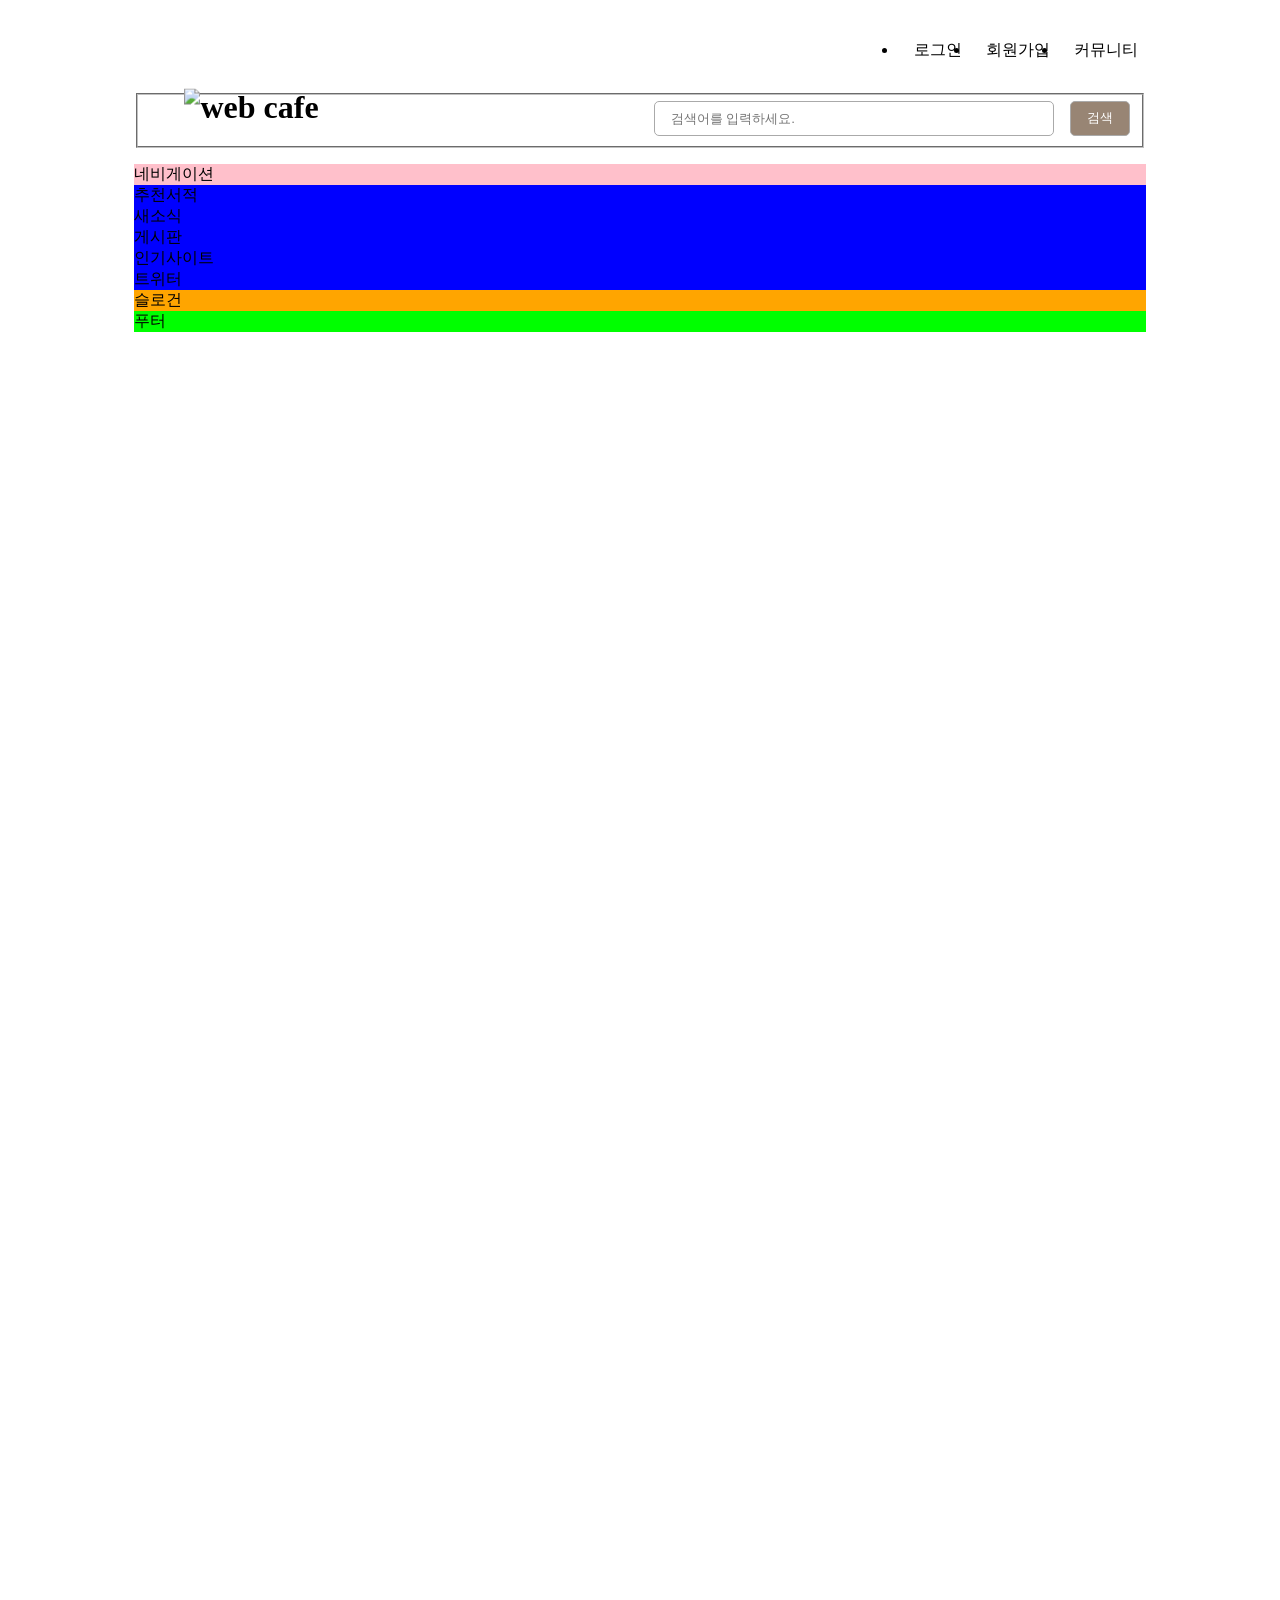
==== index.html @ f49a0515 "데스크탑 헤더 레이아웃 완성" ====
<!DOCTYPE html>
<html lang="en">

<head>
  <meta charset="UTF-8">
  <meta name="viewport" content="width=device-width, initial-scale=1.0">
  <title>Web Cafe - HTML5,CSS3</title>
  <link rel="shortcut icon" href="images/common/favicon.ico">
  <link rel="stylesheet" href="css/stylesheet.css">
</head>

<body>
  <div class="wrapper">
    <header class="header">
      <h1 class="logo">
        <a href="index.html"><img src="images/rwd-logo.png" alt="web cafe"></a>
      </h1>

      <ul class="member">
        <li><a href="#">로그인</a></li>
        <li><a href="#">회원가입</a></li>
        <li><a href="#">커뮤니티</a></li>
      </ul>
      <form action="javascript:alert('검색이 완료되었습니다.');" class="search">
        <fieldset>
          <legend class="hidden">검색 폼</legend>
          <div class="search-wrap">
            <label class="hidden" for="search">검색어</label>
            <input type="search" id="search" required placeholder="검색어를 입력하세요.">
            <button class="btn-search" type="submit">검색</button>

          </div>



        </fieldset>


      </form>

    </header>
    <nav class="navigation">네비게이션</nav>
    <main class="main-content">
      <section class="recommend-book">추천서적</section>
      <section class="news">새소식</section>
      <section class="board">게시판</section>
      <section class="favorite-site">인기사이트</section>
      <section class="twitter">트위터</section>
    </main>
    <article class="slogan">슬로건</article>
    <footer class="footer">푸터</footer>
  </div>
</body>

</html>
---- css/stylesheet.css ----
@charset "utf-8";
@import url("https://spoqa.github.io/spoqa-han-sans/css/SpoqaHanSans-kr.css");
@import url("https://cdnjs.cloudflare.com/ajax/libs/normalize/7.0.0/normalize.min.css");
@import url("./reset.css");

/* 숨김 콘텐츠 */

.hidden {
  position: absolute;
  left: -9999rem;
}


/* 하이퍼링크 스타일 */

a:link,
a:visited {
  text-decoration: none;
  color: inherit;
}

a:hover,
a:focus {
  color: #f00;
}


/* 본문 스타일 */

body {
  font-family: 'Spoqa Han Sans';
  font-weight: 400;
}


/*레이아웃*/

.wrapper {
  display: flex;
  flex-direction: column;
  height: 100vh;
}

.header,
.navigation,
.main-content,
.slogan,
.footer {
  width: 100%;
}

.navigation {
  background: pink;
}

.main-content {
  background: blue;
}

.slogan {
  background: orange;
}

.footer {
  background: lime;
}


/* 모바일 */

@media all and (max-width:999px) {
  .header {
    background: #38302e;
    display: flex;
    flex-direction: column;
    color: #fff;
  }
  .member {
    order: -1;
    background: #988574;
    display: flex;
    justify-content: flex-end;
  }
  .member a {
    display: block;
    padding: 0.5rem;
    margin-left: 0.1rem;
  }
  .logo {
    padding: 1rem;
  }
  .search {
    padding: 0 1rem 1rem 1rem;
  }
  #search {
    border: 1px solid #aaa;
    width: calc(100% - 75px);
    margin-right: 0.5rem;
    height: 30px;
    border-radius: 5px;
    padding-left: 1rem;
  }
  .btn-search {
    border: 0;
    border-radius: 5px;
    padding: 0.2rem 1rem;
    background: #988574;
    color: #fff;
    height: 30px;
  }
}


/* 데스크탑 */

@media all and (min-width: 1000px) {
  .wrapper {
    align-items: center;
    height: 3000px;
  }
  .header,
  .navigation,
  .main-content,
  .slogan,
  .footer {
    width: 80%;
  }
  .header {
    position: relative;
    padding-bottom: 1rem;
  }
  .logo {
    position: absolute;
    left: 50px;
    top: 50%;
    transform: translateY(-50%);
  }
  .member {
    display: flex;
    justify-content: flex-end;
  }
  .member a {
    padding: 1rem 0.5rem;
    display: block;
    margin-left: 0.5rem;
  }
  .search-wrap {
    display: flex;
    justify-content: flex-end;
  }
  .search input {
    width: 400px;
    height: 35px;
    border: 1px solid #aaa;
    border-radius: 5px;
    margin-right: 1rem;
    padding: 0 0 0 1rem;
  }
  .btn-search {
    background: #988574;
    border: 1px solid #aaa;
    color: #fff;
    padding: 0 1rem;
    border-radius: 5px;
  }
}
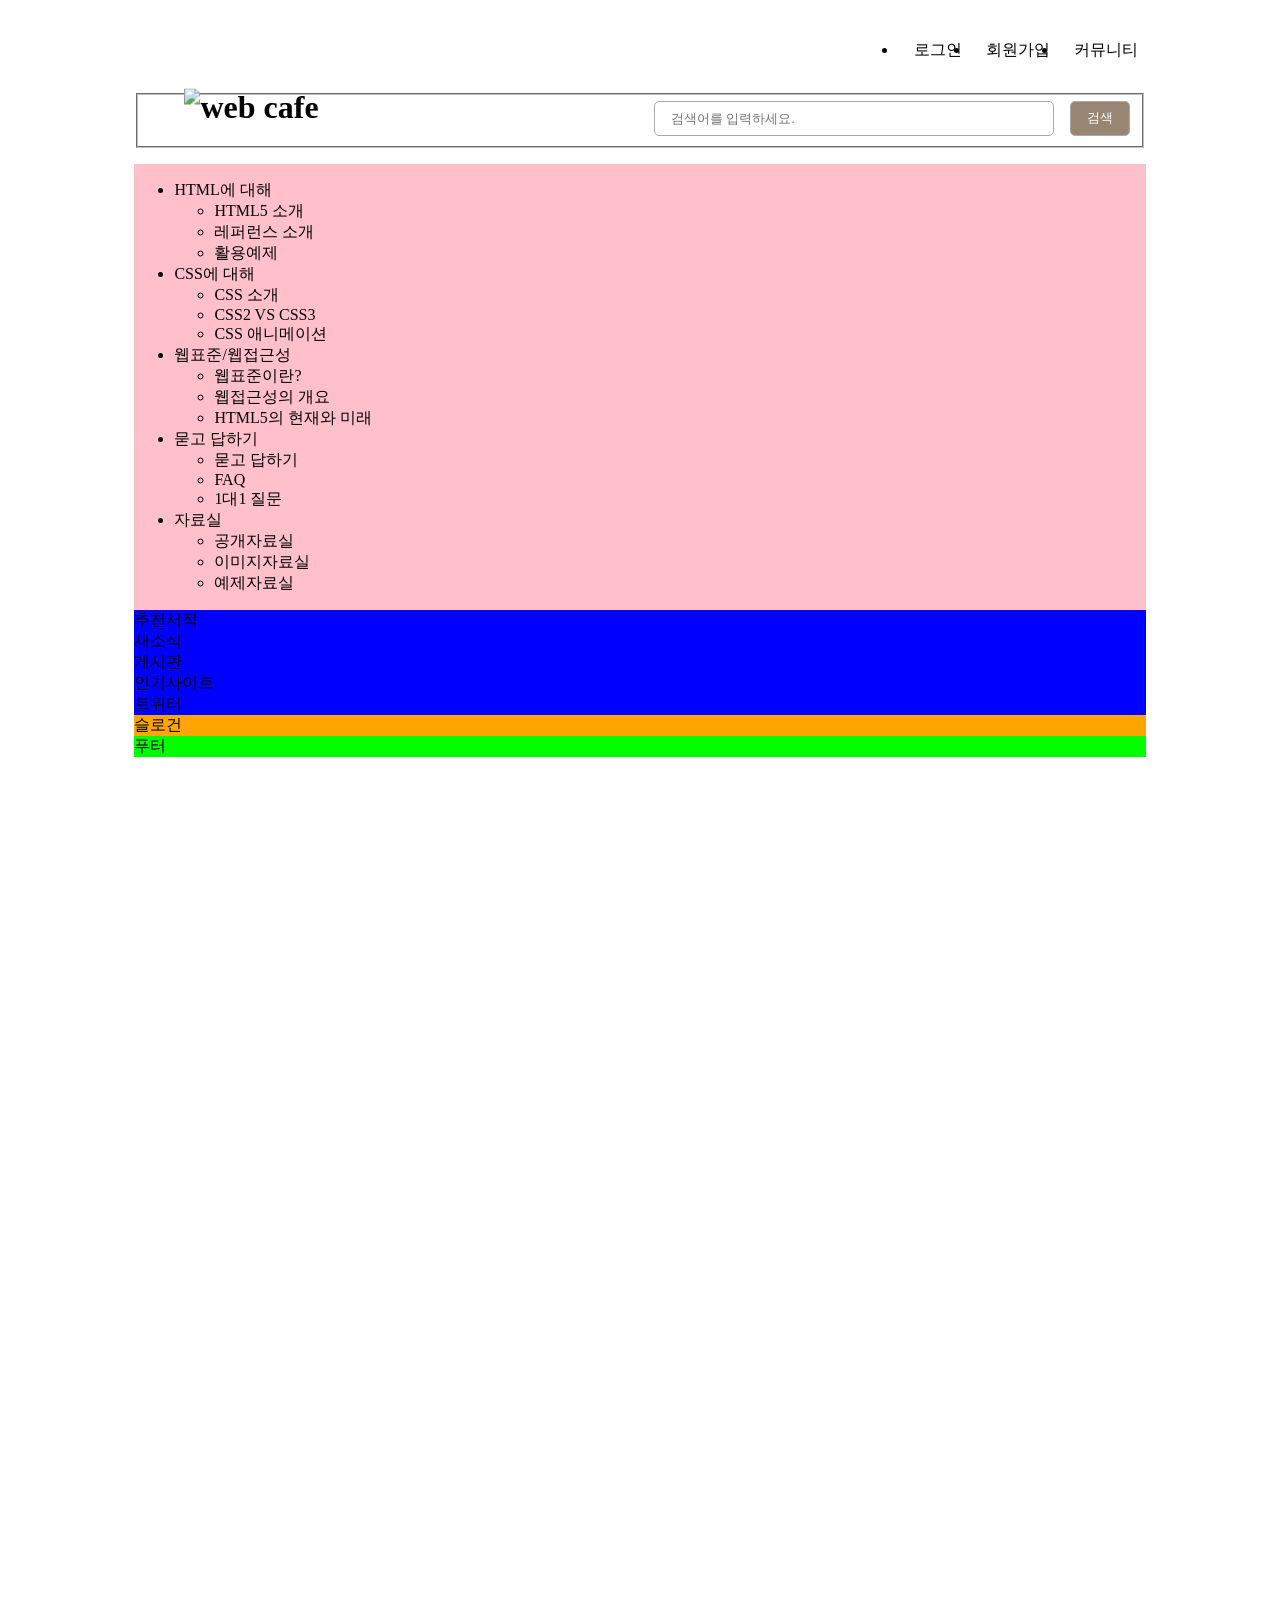
==== commit 367f57ae: "내비게이션 마크업 완성" ====
--- a/index.html
+++ b/index.html
@@ -39,7 +39,47 @@
       </form>
 
     </header>
-    <nav class="navigation">네비게이션</nav>
+    <nav class="navigation">
+      <h2 class="hidden">메인 메뉴</h2>
+      <ul class="main-menu">
+        <li>
+          <span>HTML에 대해</span>
+          <ul class="sub-menu">
+            <li><a href="#">HTML5 소개</a></li>
+            <li><a href="#">레퍼런스 소개</a></li>
+            <li><a href="#">활용예제</a></li>
+          </ul>
+        </li>
+        <li><span>CSS에 대해</span>
+          <ul class="sub-menu">
+            <li><a href="#">CSS 소개</a></li>
+            <li><a href="#">CSS2 VS CSS3</a></li>
+            <li><a href="#">CSS 애니메이션</a></li>
+          </ul>
+        </li>
+        <li><span>웹표준/웹접근성</span>
+          <ul class="sub-menu">
+            <li><a href="#">웹표준이란?</a></li>
+            <li><a href="#">웹접근성의 개요</a></li>
+            <li><a href="#">HTML5의 현재와 미래</a></li>
+          </ul>
+        </li>
+        <li><span>묻고 답하기</span>
+          <ul class="sub-menu">
+            <li><a href="#">묻고 답하기</a></li>
+            <li><a href="#">FAQ</a></li>
+            <li><a href="#">1대1 질문</a></li>
+          </ul>
+        </li>
+        <li><span>자료실</span>
+          <ul class="sub-menu">
+            <li><a href="#">공개자료실</a> </li>
+            <li><a href="#">이미지자료실</a></li>
+            <li><a href="#">예제자료실</a></li>
+          </ul>
+        </li>
+      </ul>
+    </nav>
     <main class="main-content">
       <section class="recommend-book">추천서적</section>
       <section class="news">새소식</section>
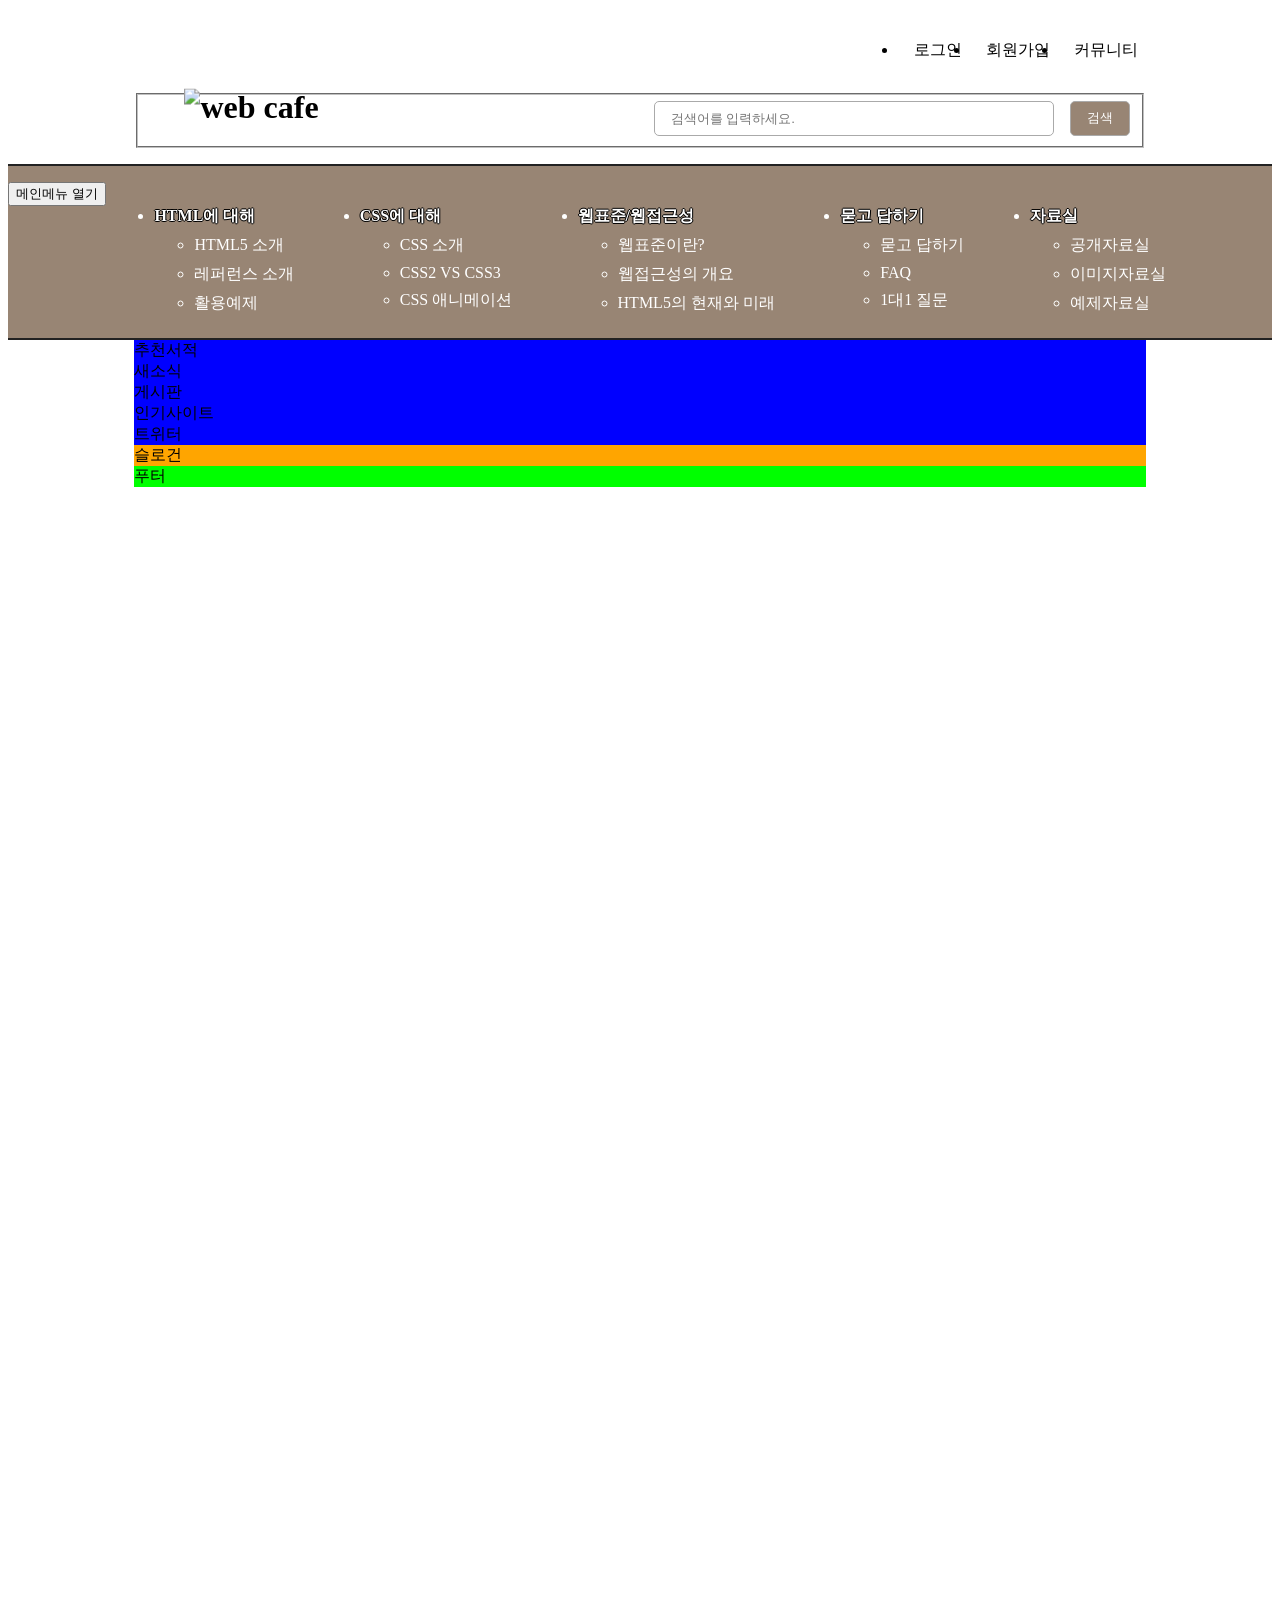
==== commit a027d70f: "모바일 제어 버튼 마크업 추가" ====
--- a/index.html
+++ b/index.html
@@ -41,6 +41,12 @@
     </header>
     <nav class="navigation">
       <h2 class="hidden">메인 메뉴</h2>
+      <div class="menubar-container">
+        <button type="button" class="btn-menubar">메인메뉴 열기</button>
+        <span class="menubar menubar-top"></span>
+        <span class="menubar menubar-middle"></span>
+        <span class="menubar menubar-bottom"></span>
+      </div>
       <ul class="main-menu">
         <li>
           <span>HTML에 대해</span>
--- a/css/stylesheet.css
+++ b/css/stylesheet.css
@@ -47,10 +47,6 @@
 .slogan,
 .footer {
   width: 100%;
-}
-
-.navigation {
-  background: pink;
 }
 
 .main-content {
@@ -119,7 +115,7 @@
     height: 3000px;
   }
   .header,
-  .navigation,
+  .main-menu,
   .main-content,
   .slogan,
   .footer {
@@ -163,4 +159,24 @@
     padding: 0 1rem;
     border-radius: 5px;
   }
+  .navigation {
+    background: #988574;
+    border-top: 2px solid #222;
+    border-bottom: 2px solid #222;
+    padding: 1rem 0;
+  }
+  .main-menu {
+    margin: 0 auto;
+    display: flex;
+    justify-content: space-between;
+    color: #fff;
+  }
+  .main-menu span {
+    font-size: 1rem;
+    font-weight: 700;
+    text-shadow: -1px 0 0 #000, 0 -1px 0 #000, 1px 0 0 #000, 0 1px 0 #000;
+  }
+  .sub-menu li {
+    margin: 0.5rem 0 0.5rem 0;
+  }
 }
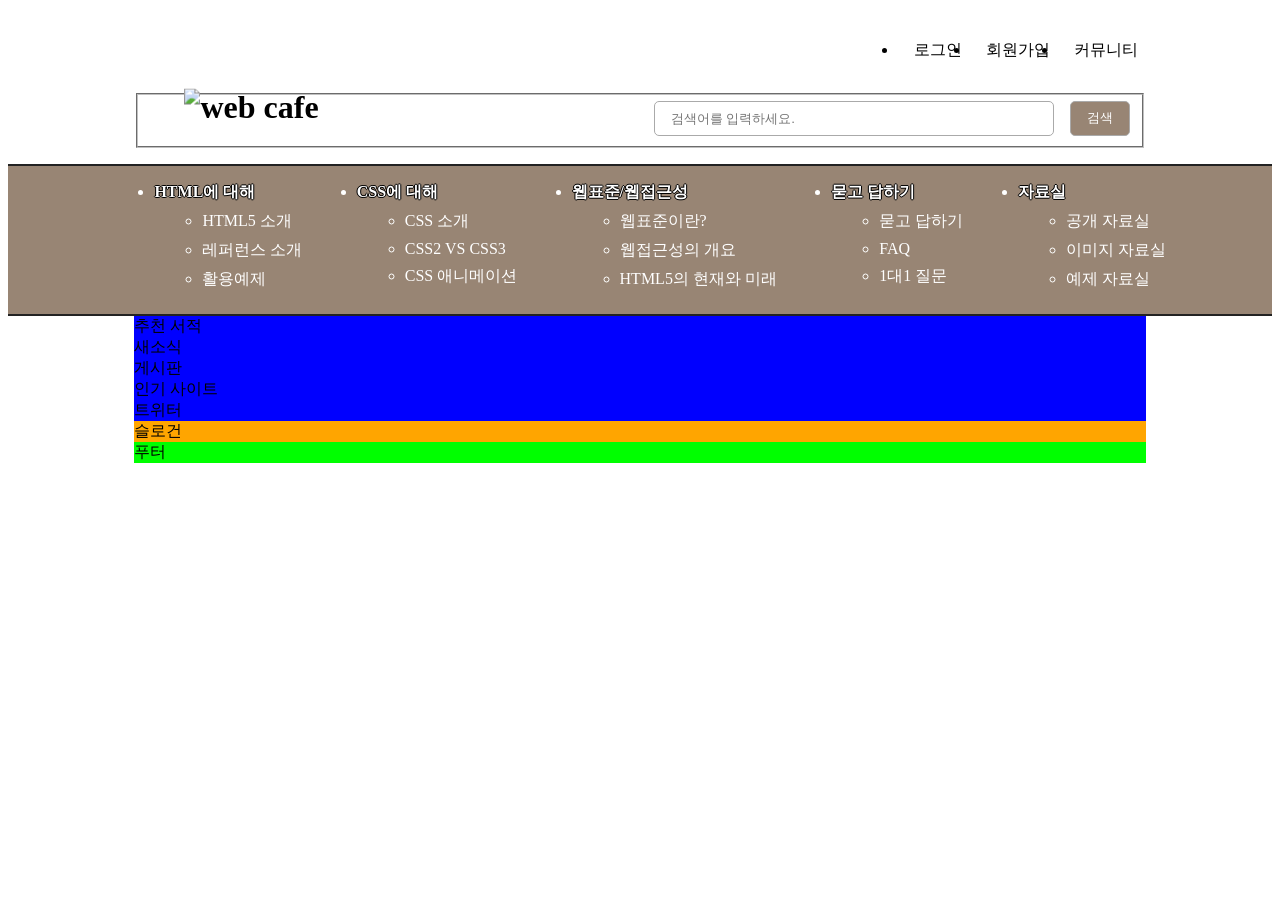
==== commit 0976dbd6: "모바일 메인메뉴 제어를 위한 스타일 및 스크립트 완성" ====
--- a/index.html
+++ b/index.html
@@ -1,5 +1,5 @@
 <!DOCTYPE html>
-<html lang="en">
+<html lang="ko">
 
 <head>
   <meta charset="UTF-8">
@@ -13,9 +13,10 @@
   <div class="wrapper">
     <header class="header">
       <h1 class="logo">
-        <a href="index.html"><img src="images/rwd-logo.png" alt="web cafe"></a>
+        <a href="index.html">
+          <img src="images/rwd-logo.png" alt="web cafe">
+        </a>
       </h1>
-
       <ul class="member">
         <li><a href="#">로그인</a></li>
         <li><a href="#">회원가입</a></li>
@@ -28,21 +29,16 @@
             <label class="hidden" for="search">검색어</label>
             <input type="search" id="search" required placeholder="검색어를 입력하세요.">
             <button class="btn-search" type="submit">검색</button>
-
           </div>
-
-
-
         </fieldset>
-
-
       </form>
-
     </header>
     <nav class="navigation">
       <h2 class="hidden">메인 메뉴</h2>
       <div class="menubar-container">
-        <button type="button" class="btn-menubar">메인메뉴 열기</button>
+        <button type="button" class="btn-menubar">
+          메인메뉴 열기
+        </button>
         <span class="menubar menubar-top"></span>
         <span class="menubar menubar-middle"></span>
         <span class="menubar menubar-bottom"></span>
@@ -50,52 +46,80 @@
       <ul class="main-menu">
         <li>
           <span>HTML에 대해</span>
-          <ul class="sub-menu">
+          <ul class="sub-menu about-html">
             <li><a href="#">HTML5 소개</a></li>
             <li><a href="#">레퍼런스 소개</a></li>
             <li><a href="#">활용예제</a></li>
           </ul>
         </li>
-        <li><span>CSS에 대해</span>
-          <ul class="sub-menu">
+        <li>
+          <span>CSS에 대해</span>
+          <ul class="sub-menu about-css">
             <li><a href="#">CSS 소개</a></li>
             <li><a href="#">CSS2 VS CSS3</a></li>
             <li><a href="#">CSS 애니메이션</a></li>
           </ul>
         </li>
-        <li><span>웹표준/웹접근성</span>
-          <ul class="sub-menu">
+        <li>
+          <span>웹표준/웹접근성</span>
+          <ul class="sub-menu web-standards">
             <li><a href="#">웹표준이란?</a></li>
             <li><a href="#">웹접근성의 개요</a></li>
             <li><a href="#">HTML5의 현재와 미래</a></li>
           </ul>
         </li>
-        <li><span>묻고 답하기</span>
-          <ul class="sub-menu">
+        <li>
+          <span>묻고 답하기</span>
+          <ul class="sub-menu qna">
             <li><a href="#">묻고 답하기</a></li>
             <li><a href="#">FAQ</a></li>
             <li><a href="#">1대1 질문</a></li>
           </ul>
         </li>
-        <li><span>자료실</span>
-          <ul class="sub-menu">
-            <li><a href="#">공개자료실</a> </li>
-            <li><a href="#">이미지자료실</a></li>
-            <li><a href="#">예제자료실</a></li>
+        <li>
+          <span>자료실</span>
+          <ul class="sub-menu archive">
+            <li><a href="#">공개 자료실</a></li>
+            <li><a href="#">이미지 자료실</a></li>
+            <li><a href="#">예제 자료실</a></li>
           </ul>
         </li>
       </ul>
     </nav>
     <main class="main-content">
-      <section class="recommend-book">추천서적</section>
+      <section class="recommend-book">추천 서적</section>
       <section class="news">새소식</section>
       <section class="board">게시판</section>
-      <section class="favorite-site">인기사이트</section>
+      <section class="favorite-site">인기 사이트</section>
       <section class="twitter">트위터</section>
     </main>
     <article class="slogan">슬로건</article>
     <footer class="footer">푸터</footer>
   </div>
+  <script src="https://cdnjs.cloudflare.com/ajax/libs/jquery/3.2.1/jquery.min.js"></script>
+  <script src="js/menu.js">
+    // $(document).ready(function() {
+    //   var btn_bar = $('.btn-menubar, .menubar');
+    //   var container = $('.menubar-container');
+    //   var menu = $('.main-menu');
+    //   var act = $('.menubar-act');
+    //   var btn = $('.btn-menubar');
+    //   var last = $('.main-menu > li:last-child li:last-child a');
+    //   btn_bar.click(function() {
+    //     container.toggleClass('menubar-act');
+    //     menu.toggleClass('menu-act');
+    //     if (container.hasClass('menubar-act')) {
+    //       btn.text('메인메뉴 닫기');
+    //     } else {
+    //       btn.text('메인메뉴 열기');
+    //     }
+    //   });
+    //   last.focusout(function() {
+    //     container.removeClass('menubar-act');
+    //     menu.removeClass('menu-act');
+    //   });
+    // });
+  </script>
 </body>
 
 </html>
--- a/css/stylesheet.css
+++ b/css/stylesheet.css
@@ -7,7 +7,7 @@
 
 .hidden {
   position: absolute;
-  left: -9999rem;
+  left: -9999em;
 }
 
 
@@ -33,12 +33,11 @@
 }
 
 
-/*레이아웃*/
+/* 레이아웃 */
 
 .wrapper {
   display: flex;
   flex-direction: column;
-  height: 100vh;
 }
 
 .header,
@@ -79,8 +78,8 @@
   }
   .member a {
     display: block;
-    padding: 0.5rem;
-    margin-left: 0.1rem;
+    padding: 0.5rem 1rem;
+    margin-left: 0.5rem
   }
   .logo {
     padding: 1rem;
@@ -104,15 +103,96 @@
     color: #fff;
     height: 30px;
   }
+  .menubar-container {
+    position: absolute;
+    top: 4rem;
+    right: 1rem;
+    width: 40px;
+    height: 40px;
+    overflow: hidden;
+  }
+  .btn-menubar {
+    position: absolute;
+    top: 0;
+    right: 0;
+    width: 100%;
+    height: 100%;
+    padding: 40px 0 0 0;
+    border: 0;
+    background: transparent;
+    overflow: hidden;
+    cursor: pointer;
+  }
+  .menubar {
+    display: block;
+    width: 40px;
+    height: 10px;
+    background: #fff;
+    border-radius: 5px;
+    cursor: pointer;
+    transition: all 0.2s;
+  }
+  .menubar-top {
+    position: absolute;
+    top: 0;
+    right: 0;
+  }
+  .menubar-middle {
+    position: absolute;
+    top: 50%;
+    right: 0;
+    transform: translateY(-50%);
+  }
+  .menubar-bottom {
+    position: absolute;
+    bottom: 0;
+    right: 0;
+  }
+  .menubar-act .menubar-top {
+    transform: rotate(45deg);
+    top: 50%;
+    margin-top: -5px;
+  }
+  .menubar-act .menubar-middle {
+    transform: translateX(-100%) translateY(-5px);
+  }
+  .menubar-act .menubar-bottom {
+    transform: rotate(-45deg);
+    top: 50%;
+    margin-top: -5px;
+  }
+  .main-menu {
+    transform: translateX(-100%);
+    background: rgba(0, 0, 0, 0.85);
+    color: #fff;
+    position: fixed;
+    top: 0;
+    left: 0;
+    width: 70vw;
+    height: 100vh;
+    padding: 2rem;
+    box-sizing: border-box;
+    transition: all 0.2s;
+    font-size: 10px;
+  }
+  .menu-act {
+    transform: translateX(0);
+  }
+  .sub-menu {
+    list-style: circle;
+    padding-left: 2rem;
+  }
+  .sub-menu li {
+    margin: 0.5rem 0;
+  }
 }
 
 
 /* 데스크탑 */
 
-@media all and (min-width: 1000px) {
+@media all and (min-width:1000px) {
   .wrapper {
     align-items: center;
-    height: 3000px;
   }
   .header,
   .main-menu,
@@ -136,8 +216,8 @@
     justify-content: flex-end;
   }
   .member a {
+    display: block;
     padding: 1rem 0.5rem;
-    display: block;
     margin-left: 0.5rem;
   }
   .search-wrap {
@@ -149,21 +229,24 @@
     height: 35px;
     border: 1px solid #aaa;
     border-radius: 5px;
+    padding: 0 0 0 1rem;
     margin-right: 1rem;
-    padding: 0 0 0 1rem;
   }
   .btn-search {
-    background: #988574;
     border: 1px solid #aaa;
+    border-radius: 5px;
+    background: #988574;
     color: #fff;
     padding: 0 1rem;
-    border-radius: 5px;
   }
   .navigation {
     background: #988574;
     border-top: 2px solid #222;
     border-bottom: 2px solid #222;
     padding: 1rem 0;
+  }
+  .menubar-container {
+    display: none;
   }
   .main-menu {
     margin: 0 auto;
@@ -177,6 +260,6 @@
     text-shadow: -1px 0 0 #000, 0 -1px 0 #000, 1px 0 0 #000, 0 1px 0 #000;
   }
   .sub-menu li {
-    margin: 0.5rem 0 0.5rem 0;
+    margin: 0.5rem 0 0.5rem 0.5rem;
   }
 }
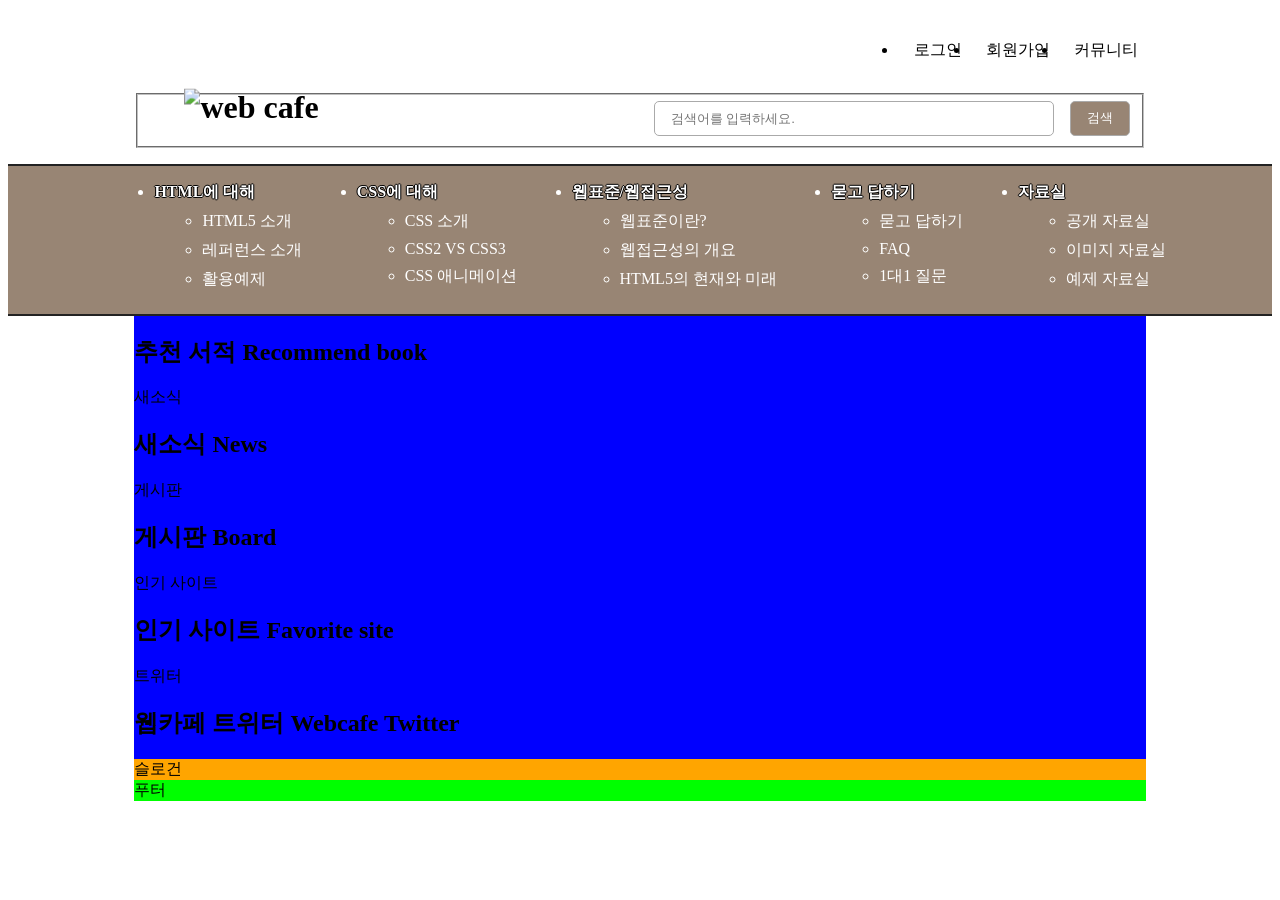
==== commit 1b9b7fb4: "메인 콘텐츠 제목 마크업 완성" ====
--- a/index.html
+++ b/index.html
@@ -87,11 +87,36 @@
       </ul>
     </nav>
     <main class="main-content">
-      <section class="recommend-book">추천 서적</section>
-      <section class="news">새소식</section>
-      <section class="board">게시판</section>
-      <section class="favorite-site">인기 사이트</section>
-      <section class="twitter">트위터</section>
+      <section class="recommend-book">
+        <h2 class="recommned-book-subject main-content-subject">
+          추천 서적
+          <span class="en-subject">Recommend book</span>
+        </h2>
+      </section>
+      <section class="news ">새소식
+        <h2 class="news main-content-subject">
+          새소식
+          <span class="en-subject">News</span>
+        </h2>
+      </section>
+      <section class="board">게시판
+        <h2 class="board main-content-subject">
+          게시판
+          <span class="en-subject">Board</span>
+        </h2>
+      </section>
+      <section class="favorite-site">인기 사이트
+        <h2 class="favorite-site main-content-subject">
+          인기 사이트
+          <span class="en-subject">Favorite site</span>
+        </h2>
+      </section>
+      <section class="twitter">트위터
+        <h2 class="twitter main-content-subject">
+          웹카페 트위터
+          <span class="en-subject">Webcafe Twitter</span>
+        </h2>
+      </section>
     </main>
     <article class="slogan">슬로건</article>
     <footer class="footer">푸터</footer>
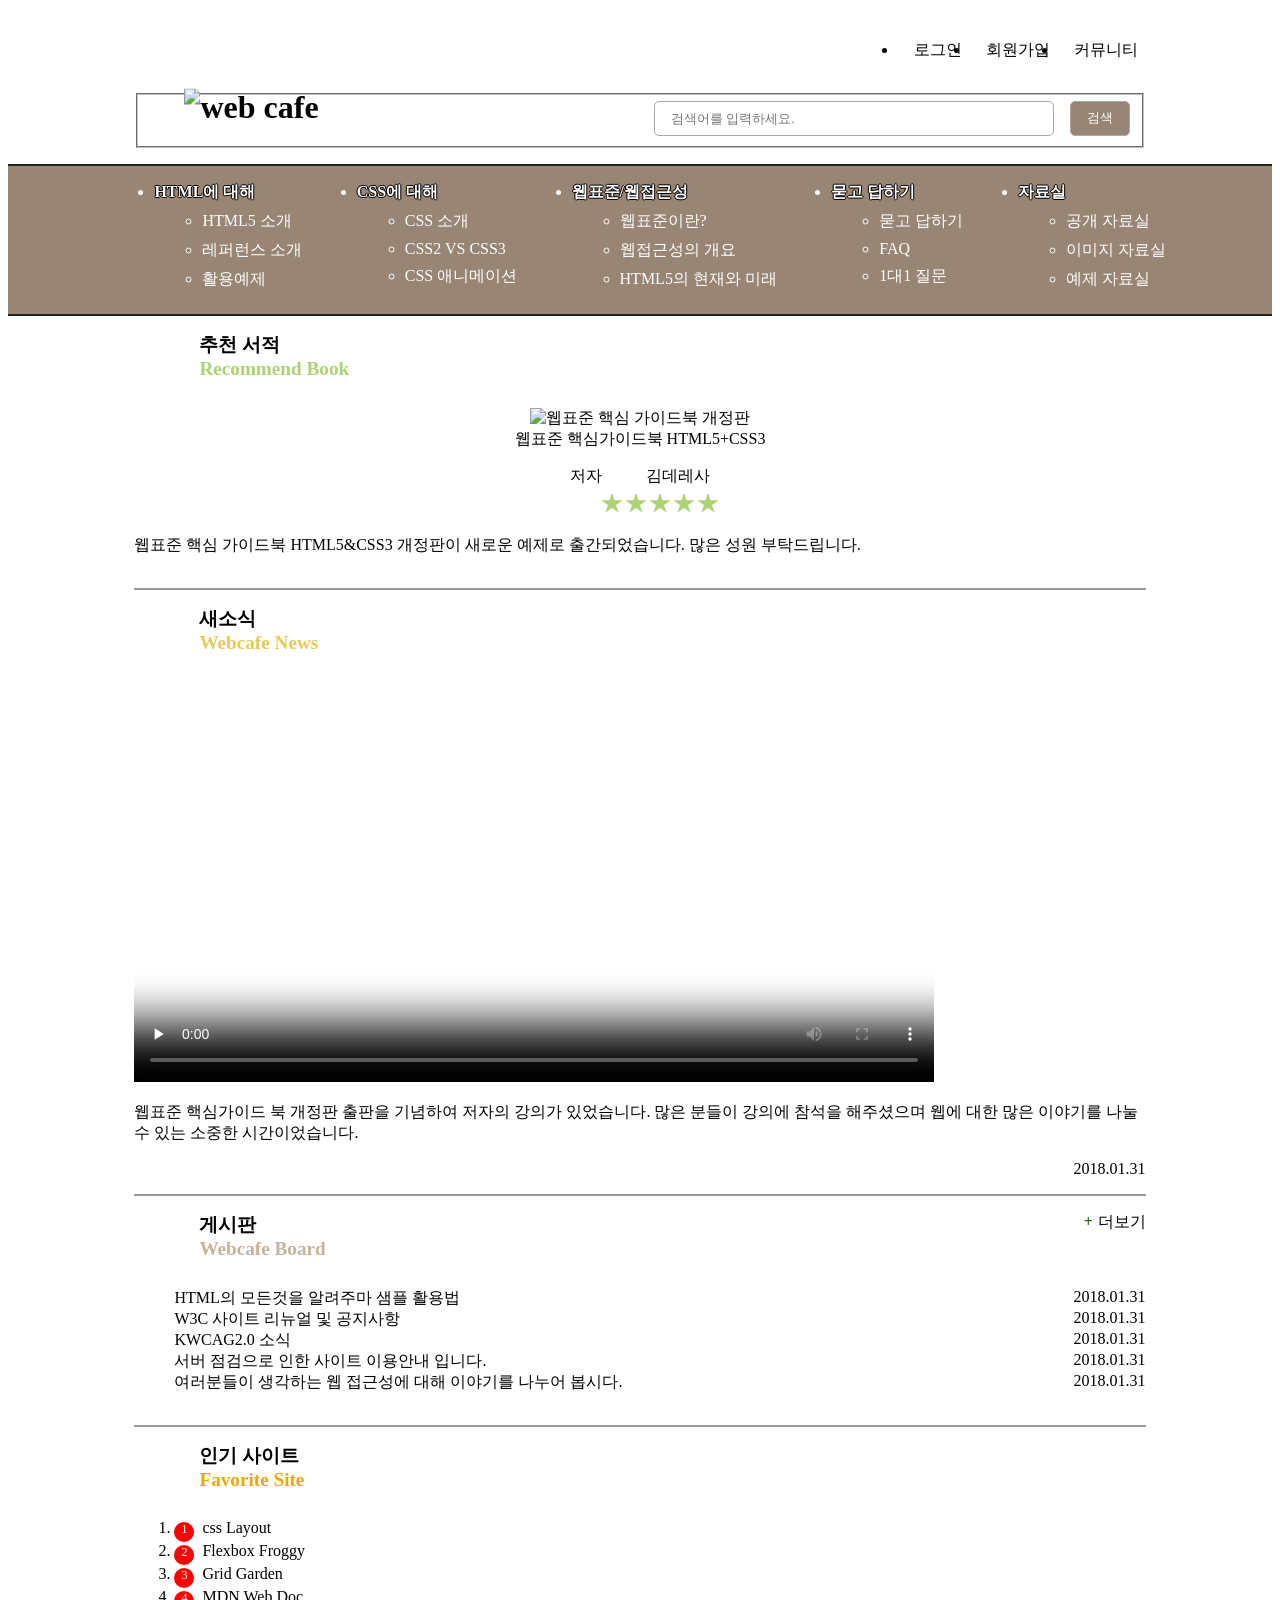
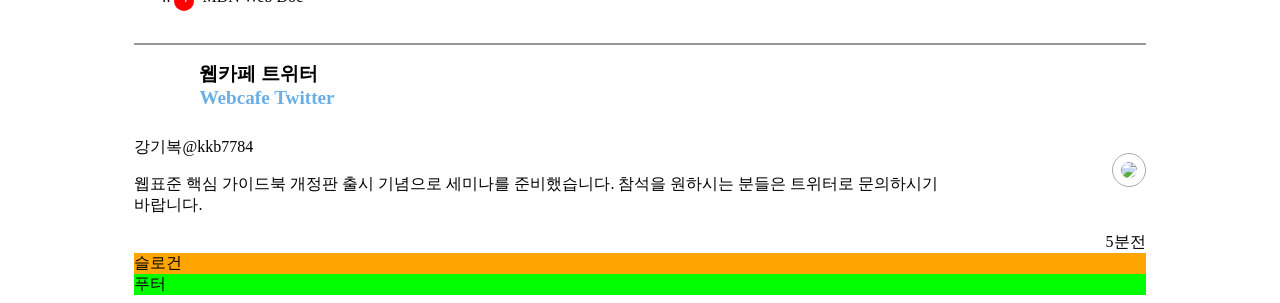
==== commit 2a207df2: "메인콘텐츠 마크업 및 디자인 완성" ====
--- a/index.html
+++ b/index.html
@@ -88,63 +88,99 @@
     </nav>
     <main class="main-content">
       <section class="recommend-book">
-        <h2 class="recommned-book-subject main-content-subject">
+        <h2 class="recommend-book-heading main-content-heading">
           추천 서적
-          <span class="en-subject">Recommend book</span>
+          <span class="en-heading">Recommend Book</span>
         </h2>
+        <figure class="recommend-book-cover">
+          <img class="responsive" src="images/book_rwd.jpg" alt="웹표준 핵심 가이드북 개정판" title="책에 대한 정보는 하단 내용 참조">
+          <figcaption>웹표준 핵심가이드북 HTML5+CSS3</figcaption>
+        </figure>
+        <dl class="recommend-book-detail">
+          <dt>저자</dt>
+          <dd>김데레사</dd>
+          <dt class="hidden">평점</dt>
+          <dd class="recommend-book-grade" aria-label="5점 만점에 5점">★★★★★</dd>
+        </dl>
+        <p>웹표준 핵심 가이드북 HTML5&amp;CSS3 개정판이 새로운 예제로 출간되었습니다. 많은 성원 부탁드립니다.</p>
       </section>
-      <section class="news ">새소식
-        <h2 class="news main-content-subject">
+      <section class="news">
+        <h2 class="news-heading main-content-heading">
           새소식
-          <span class="en-subject">News</span>
+          <span class="en-heading">Webcafe News</span>
         </h2>
+        <video class="responsive" controls poster="media/poster.jpg" preload="none" width="800" height="448">
+          <source src="media/google-developer-stories.webm" type="video/webm; codecs=&quot;vp8, vorbis&quot;">
+          <track src="media/video-subtitles-en.vtt" kind="captions" srclang="en" label="English captions" default="">
+        </video>
+        <p>웹표준 핵심가이드 북 개정판 출판을 기념하여 저자의 강의가 있었습니다. 많은 분들이 강의에 참석을 해주셨으며 웹에 대한 많은 이야기를 나눌 수 있는 소중한 시간이었습니다.</p>
+        <time datetime="2018-01-31">2018.01.31</time>
       </section>
-      <section class="board">게시판
-        <h2 class="board main-content-subject">
+      <section class="board">
+        <h2 class="board-heading main-content-heading">
           게시판
-          <span class="en-subject">Board</span>
+          <span class="en-heading">Webcafe Board</span>
         </h2>
+        <ul>
+          <li>
+            <a href="#">HTML의 모든것을 알려주마 샘플 활용법</a>
+            <time datetime="2018-01-31T14:03:30">2018.01.31</time>
+          </li>
+          <li>
+            <a href="#">W3C 사이트 리뉴얼 및 공지사항</a>
+            <time datetime="2018-01-31T14:03:30">2018.01.31</time>
+          </li>
+          <li>
+            <a href="#">KWCAG2.0 소식</a>
+            <time datetime="2018-01-31T14:03:30">2018.01.31</time>
+          </li>
+          <li>
+            <a href="#">서버 점검으로 인한 사이트 이용안내 입니다.</a>
+            <time datetime="2018-01-31T14:03:30">2018.01.31</time>
+          </li>
+          <li>
+            <a href="#">여러분들이 생각하는 웹 접근성에 대해 이야기를 나누어 봅시다.</a>
+            <time datetime="2018-01-31T14:03:30">2018.01.31</time>
+          </li>
+        </ul>
+        <a href="#" class="board-more" title="공지사항">더보기</a>
       </section>
-      <section class="favorite-site">인기 사이트
-        <h2 class="favorite-site main-content-subject">
+      <section class="favorite-site">
+        <h2 class="favorite-site-heading main-content-heading">
           인기 사이트
-          <span class="en-subject">Favorite site</span>
+          <span class="en-heading">Favorite Site</span>
         </h2>
+        <ol>
+          <li>css Layout</li>
+          <li>Flexbox Froggy</li>
+          <li>Grid Garden</li>
+          <li>MDN Web Doc</li>
+        </ol>
       </section>
-      <section class="twitter">트위터
-        <h2 class="twitter main-content-subject">
+      <section class="twitter">
+        <h2 class="twitter-heading main-content-heading">
           웹카페 트위터
-          <span class="en-subject">Webcafe Twitter</span>
+          <span class="en-heading">Webcafe Twitter</span>
         </h2>
+        <p class="twitter-profile">
+          <img src="images/seulbinim.jpg" aria-labelledby="user">
+        </p>
+        <p class="twitter-user" id="user">
+          강기복@kkb7784
+        </p>
+        <p class="twitter-content">
+          웹표준 핵심 가이드북 개정판 출시 기념으로 세미나를 준비했습니다. 참석을 원하시는 분들은 트위터로 문의하시기 바랍니다.
+
+        </p>
+        <time class="twitter-date" datetime="2017-10-19T19:14:30">5분전</time>
+
       </section>
     </main>
     <article class="slogan">슬로건</article>
     <footer class="footer">푸터</footer>
   </div>
   <script src="https://cdnjs.cloudflare.com/ajax/libs/jquery/3.2.1/jquery.min.js"></script>
-  <script src="js/menu.js">
-    // $(document).ready(function() {
-    //   var btn_bar = $('.btn-menubar, .menubar');
-    //   var container = $('.menubar-container');
-    //   var menu = $('.main-menu');
-    //   var act = $('.menubar-act');
-    //   var btn = $('.btn-menubar');
-    //   var last = $('.main-menu > li:last-child li:last-child a');
-    //   btn_bar.click(function() {
-    //     container.toggleClass('menubar-act');
-    //     menu.toggleClass('menu-act');
-    //     if (container.hasClass('menubar-act')) {
-    //       btn.text('메인메뉴 닫기');
-    //     } else {
-    //       btn.text('메인메뉴 열기');
-    //     }
-    //   });
-    //   last.focusout(function() {
-    //     container.removeClass('menubar-act');
-    //     menu.removeClass('menu-act');
-    //   });
-    // });
-  </script>
+  <script src="js/menu.js"></script>
 </body>
 
 </html>
--- a/css/stylesheet.css
+++ b/css/stylesheet.css
@@ -22,6 +22,14 @@
 a:hover,
 a:focus {
   color: #f00;
+}
+
+
+/* 반응형 콘텐츠 */
+
+.responsive {
+  max-width: 100%;
+  height: auto;
 }
 
 
@@ -48,8 +56,191 @@
   width: 100%;
 }
 
+
+/* 메인 콘텐츠 */
+
 .main-content {
-  background: blue;
+  padding: 0 1rem;
+}
+
+
+/* 메인 콘텐츠 제목 공통 */
+
+.main-content-heading {
+  margin: 1rem 0;
+  padding-left: 65px;
+  font-size: 1.2rem;
+  font-weight: bold;
+  height: 60px;
+  background: url('images/sprite_main.png') no-repeat;
+}
+
+.en-heading {
+  display: block;
+}
+
+.recommend-book-heading span {
+  color: #abd375;
+}
+
+.news-heading span {
+  color: #e8ca58;
+}
+
+.board-heading span {
+  color: #c7b39a;
+}
+
+.favorite-site-heading span {
+  color: #eea60a;
+}
+
+.twitter-heading span {
+  color: #6aaee6;
+}
+
+.news-heading {
+  background-position: 0 -230px;
+}
+
+.board-heading {
+  background-position: 0 -115px;
+}
+
+.favorite-site-heading {
+  background-position: 0 -345px;
+}
+
+.twitter-heading {
+  background-position: 0 -460px;
+}
+
+
+/* 추천 서적 */
+
+.recommend-book,
+.news,
+.board,
+.favorite-site {
+  border-bottom: 2px solid #999;
+  padding-bottom: 1rem;
+}
+
+.recommend-book-cover {
+  width: 50%;
+  margin: 0 auto;
+  text-align: center;
+}
+
+.recommend-book-detail {
+  text-align: center;
+  margin: 1rem 0;
+}
+
+.recommend-book-detail dt,
+.recommend-book-detail dd {
+  display: inline;
+}
+
+.recommend-book-grade {
+  display: block!important;
+  color: #abd375;
+  font-size: 1.5rem;
+}
+
+
+/* 새소식 */
+
+.news p {
+  margin: 1rem 0;
+}
+
+.news time {
+  display: block;
+  text-align: right;
+}
+
+
+/* 게시판 */
+
+.board li {
+  display: flex;
+  justify-content: space-between;
+}
+
+.board li a {
+  width: calc(100% - 100px);
+  white-space: nowrap;
+  overflow: hidden;
+  text-overflow: ellipsis;
+}
+
+.board time {
+  display: block;
+  width: 100px;
+  text-align: right;
+}
+
+.board {
+  position: relative;
+}
+
+.board-more::before {
+  content: "+";
+  color: hsla(100, 100%, 20%, 1);
+  margin-right: 0.3rem;
+  font-weight: 700;
+}
+
+.board-more {
+  position: absolute;
+  top: 0;
+  right: 0;
+}
+
+
+/*  인기사이트 */
+
+.favorite-site ol {
+  overflow: hidden;
+}
+
+.favorite-site li {
+  counter-increment: number;
+}
+
+.favorite-site li::before {
+  content: counter(number, decimal);
+  background: #f00;
+  color: #fff;
+  font-size: 0.8rem;
+  width: 20px;
+  height: 20px;
+  display: inline-block;
+  text-align: center;
+  border-radius: 50%;
+  margin-right: 0.5rem;
+}
+
+
+/* 트위터 */
+
+.twitter-profile {
+  width: 20%;
+  float: right;
+  text-align: right;
+}
+
+.twitter-profile img {
+  border: 1px solid #aaa;
+  border-radius: 50%;
+  padding: 0.5rem;
+}
+
+.twitter-date {
+  clear: both;
+  display: block;
+  text-align: right;
 }
 
 .slogan {
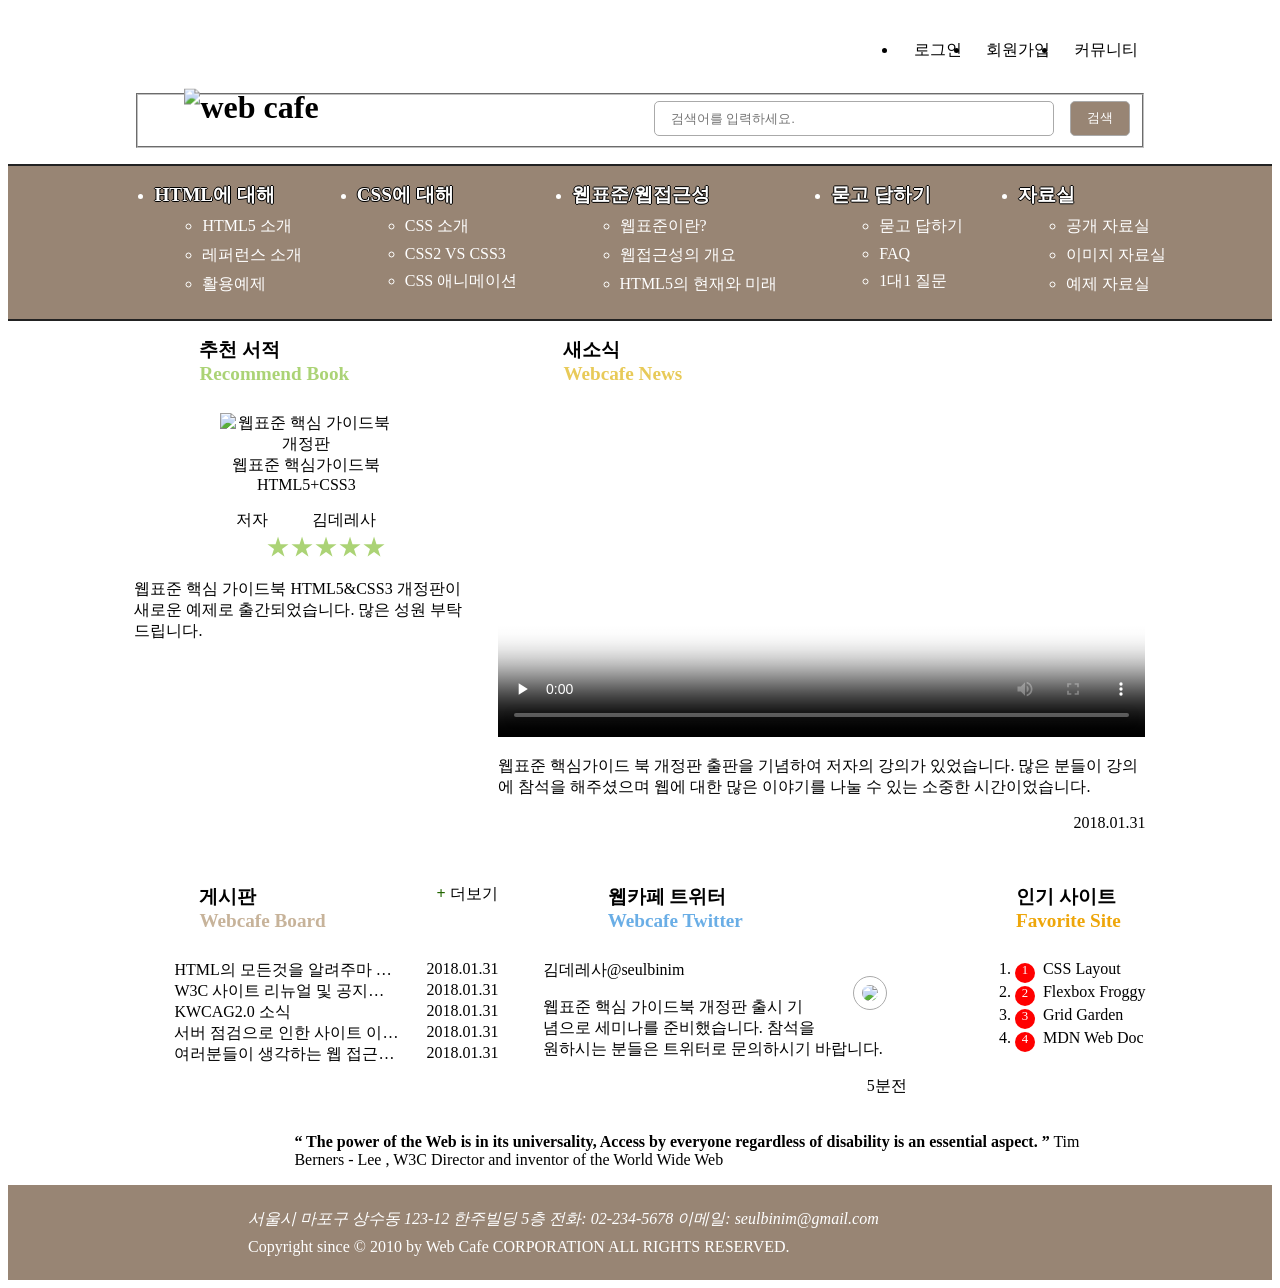
==== commit b8230e79: "푸터와 슬로건 마크업 완성" ====
--- a/index.html
+++ b/index.html
@@ -151,7 +151,7 @@
           <span class="en-heading">Favorite Site</span>
         </h2>
         <ol>
-          <li>css Layout</li>
+          <li>CSS Layout</li>
           <li>Flexbox Froggy</li>
           <li>Grid Garden</li>
           <li>MDN Web Doc</li>
@@ -163,21 +163,41 @@
           <span class="en-heading">Webcafe Twitter</span>
         </h2>
         <p class="twitter-profile">
-          <img src="images/seulbinim.jpg" aria-labelledby="user">
+          <img class="responsive" src="images/seulbinim.jpg" aria-labelledby="user">
         </p>
         <p class="twitter-user" id="user">
-          강기복@kkb7784
+          김데레사@seulbinim
         </p>
         <p class="twitter-content">
           웹표준 핵심 가이드북 개정판 출시 기념으로 세미나를 준비했습니다. 참석을 원하시는 분들은 트위터로 문의하시기 바랍니다.
-
         </p>
         <time class="twitter-date" datetime="2017-10-19T19:14:30">5분전</time>
-
       </section>
     </main>
-    <article class="slogan">슬로건</article>
-    <footer class="footer">푸터</footer>
+    <article class="slogan">
+      <h2 class="slogan-heading" title="웹카페에서 웹표준을">
+        슬로건
+      </h2>
+      <p class="slogan-content">
+        <q cite="http://w3.org/WAI/">
+            The power of the Web is in its universality, 
+            Access by everyone regardless of disability 
+            is an essential aspect.
+        </q> Tim Berners - Lee , W3C Director and inventor of the World Wide Web
+      </p>
+    </article>
+    <div class="footer-bg">
+      <footer class="footer">
+        <address>
+            <span>서울시 마포구 상수동 123-12 한주빌딩 5층</span>
+            <span>전화: 02-234-5678</span> 
+            <span>이메일: seulbinim@gmail.com</span>
+        </address>
+        <div class="copyright">
+          Copyright since &copy; 2010 by Web Cafe CORPORATION ALL RIGHTS RESERVED.
+        </div>
+      </footer>
+    </div>
   </div>
   <script src="https://cdnjs.cloudflare.com/ajax/libs/jquery/3.2.1/jquery.min.js"></script>
   <script src="js/menu.js"></script>
--- a/css/stylesheet.css
+++ b/css/stylesheet.css
@@ -52,7 +52,7 @@
 .navigation,
 .main-content,
 .slogan,
-.footer {
+.footer-bg {
   width: 100%;
 }
 
@@ -185,21 +185,21 @@
   position: relative;
 }
 
-.board-more::before {
+.board-more {
+  position: absolute;
+  top: 1rem;
+  right: 0;
+}
+
+.board-more:before {
   content: "+";
   color: hsla(100, 100%, 20%, 1);
   margin-right: 0.3rem;
   font-weight: 700;
 }
 
-.board-more {
-  position: absolute;
-  top: 0;
-  right: 0;
-}
-
-
-/*  인기사이트 */
+
+/* 인기 사이트 */
 
 .favorite-site ol {
   overflow: hidden;
@@ -209,7 +209,7 @@
   counter-increment: number;
 }
 
-.favorite-site li::before {
+.favorite-site li:before {
   content: counter(number, decimal);
   background: #f00;
   color: #fff;
@@ -238,17 +238,19 @@
 }
 
 .twitter-date {
+  display: block;
   clear: both;
-  display: block;
   text-align: right;
 }
 
-.slogan {
-  background: orange;
-}
-
-.footer {
-  background: lime;
+.footer-bg {
+  background: #988574;
+}
+
+address,
+.copyright {
+  color: #fff;
+  margin: 0.5rem 0;
 }
 
 
@@ -376,6 +378,21 @@
   .sub-menu li {
     margin: 0.5rem 0;
   }
+  .slogan {
+    padding: 1rem 2rem;
+    box-sizing: border-box;
+  }
+  .slogan-heading {
+    position: absolute;
+    left: -9999em;
+  }
+  .footer {
+    padding: 1rem 2rem;
+    box-sizing: border-box;
+  }
+  address span {
+    display: block;
+  }
 }
 
 
@@ -388,8 +405,7 @@
   .header,
   .main-menu,
   .main-content,
-  .slogan,
-  .footer {
+  .slogan {
     width: 80%;
   }
   .header {
@@ -446,11 +462,74 @@
     color: #fff;
   }
   .main-menu span {
-    font-size: 1rem;
+    font-size: 1.2rem;
     font-weight: 700;
     text-shadow: -1px 0 0 #000, 0 -1px 0 #000, 1px 0 0 #000, 0 1px 0 #000;
   }
   .sub-menu li {
     margin: 0.5rem 0 0.5rem 0.5rem;
   }
+  .main-content {
+    display: flex;
+    flex-wrap: wrap;
+    justify-content: space-between;
+  }
+  .recommend-book {
+    width: 34%;
+  }
+  .news {
+    width: 64%;
+  }
+  .board {
+    width: 36%;
+  }
+  .twitter {
+    width: 36%;
+  }
+  .twitter-profile {
+    padding-right: 1.2rem;
+  }
+  .favorite-site {
+    order: 1;
+  }
+  .favorite-site ol {
+    margin-left: 1.5rem;
+  }
+  .board,
+  .twitter,
+  .favorite-site {
+    margin: 20px 0;
+  }
+  .recommend-book,
+  .news,
+  .board,
+  .favorite-site {
+    border-bottom: 0;
+  }
+  .slogan {
+    padding: 1rem 0;
+    position: relative;
+  }
+  .slogan-heading {
+    position: absolute;
+    left: 0;
+    bottom: -25px;
+    box-sizing: border-box;
+    width: 110px;
+    height: 83px;
+    padding-top: 83px;
+    overflow: hidden;
+    background: url('images/coffee.png') no-repeat;
+  }
+  .slogan-content {
+    margin: 0 3rem 0 10rem;
+  }
+  .slogan-content q {
+    font-weight: 700;
+  }
+  .footer {
+    width: 80%;
+    margin: 0 auto;
+    padding: 1rem 1rem 1rem 15rem;
+  }
 }
